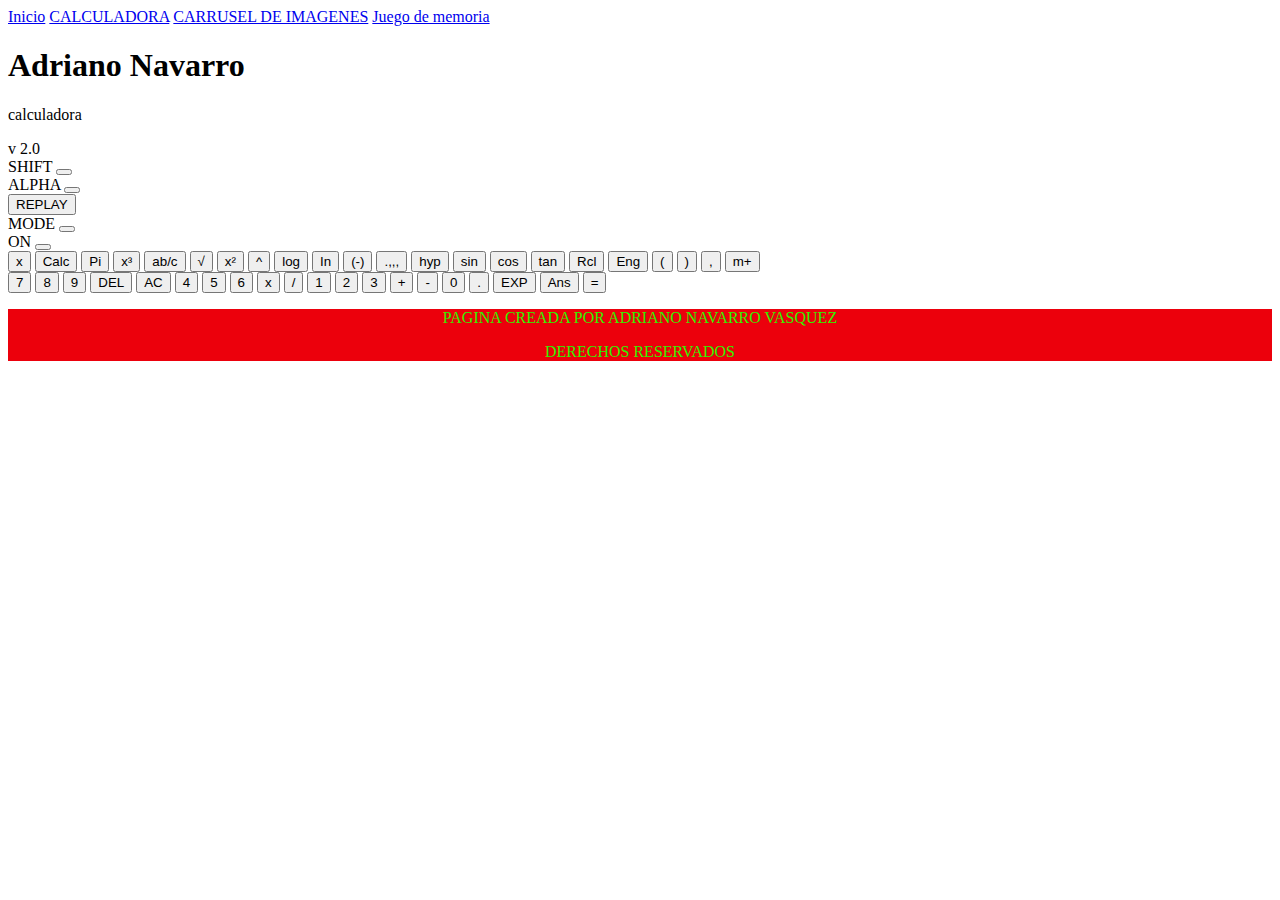
==== calcu.html @ 763981da "Add files via upload" ====
<!DOCTYPE html>
<html lang="en">
<head>
<meta charset="UTF-8">
<meta http-equiv="X-UA-Compatible" content="IE=edge">
<meta name="viewport" content="width=device-width, initial-scale=1.0">
<title>Calculator by Adriano</title>
<link rel="stylesheet" href="./CSS/calcu.css">
</head>
<body>
    <nav>
        <a href="./historia.html">Inicio</a>
        <a href="./calcu.html">CALCULADORA</a>
        <a href="./carrusel.html">CARRUSEL DE IMAGENES</a>
        <a href="./juego.html">Juego de memoria</a>
    </nav>
<main class="container-all">
    <h1>Adriano Navarro</h1>
    <div class="back-op">
        <div class="field-name">
            <p>calculadora</p>
            <span>v 2.0</span>
        </div>
        <div class="field-result"> 
            <div class="show-op turn-on-off" id="texto"></div>
            <input readonly autocomplete="off" id="results_calc" type="hidden" value="" size="28" maxlength="25">
            <div class="show-result"></div>
        </div>
        <section class="container">
            <div class="btn-column">
                <span>SHIFT</span>
                <button class="btn"></button>
            </div>
            <div class="btn-column">
                <span>ALPHA</span>
                <button class="btn"></button>
            </div>
            <button class="btn-replay">REPLAY</button>
            <div class="btn-column">
                <span>MODE</span>
                <button class="btn"></button>
            </div>
            <div class="btn-column">
                <span>ON</span> 
                <button class="btn onOff"></button>
            </div>
        </section>
        <section class="container-one">
            <button class="btn-cs x-1" value="*">x</button> 
            <button class="btn-cs" value="equal">Calc</button>
            <span class="btn-cs opacity"></span>
            <span class="btn-cs opacity"></span>
            <button class="btn-cs">Pi</button>
            <button class="btn-cs x3" value="pow">x³</button>
            <button class="btn-cs">ab/c</button>
            <button class="btn-cs" value="sqrt">√</button>
            <button class="btn-cs" value="sq">x²</button>
            <button class="btn-cs" value="^">^</button>
            <button class="btn-cs" value="log">log</button>
            <button class="btn-cs" value="ln">In</button>
            <button class="btn-cs" value="-">(-)</button>
            <button class="btn-cs">.,,,</button>
            <button class="btn-cs">hyp</button>
            <button class="btn-cs" value="sin">sin</button>
            <button class="btn-cs" value="cos">cos</button>
            <button class="btn-cs" value="tan">tan</button>
            <button class="btn-cs">Rcl</button>
            <button class="btn-cs">Eng</button>
            <button class="btn-cs" value="(">(</button>
            <button class="btn-cs" value=")">)</button>
            <button class="btn-cs" value=",">,</button>
            <button class="btn-cs" value="+">m+</button>
        </section>
        <section class="container-two">
            <button class="btn-math" value="7">7</button>
            <button class="btn-math" value="8">8</button>
            <button class="btn-math" value="9">9</button>
            <button class="btn-math btn-action" value="del">DEL</button>
            <button class="btn-math btn-action" value="clear">AC</button>
            <button class="btn-math" value="4">4</button>
            <button class="btn-math" value="5">5</button>
            <button class="btn-math" value="6">6</button>
            <button class="btn-math" value="*">x</button>
            <button class="btn-math" value="/">/</button>
            <button class="btn-math" value="1">1</button>
            <button class="btn-math" value="2">2</button>
            <button class="btn-math" value="3">3</button>
            <button class="btn-math" value="+">+</button>
            <button class="btn-math" value="-">-</button>
            <button class="btn-math" value="0">0</button>
            <button class="btn-math">.</button>
            <button class="btn-math" value="exp">EXP</button>
            <button class="btn-math" value="ans">Ans</button>
            <button class="btn-math" value="equal">=</button>
        </section>
    </div>      
</main> 
</body>
<script src="calculadora.js"></script>
<footer>
    <footer style="background-color:rgb(236, 0, 12); width: 100%; height: 20%; color: rgb(48, 241, 0); text-align: right"> 
        <p style="text-align:center ;">PAGINA CREADA POR ADRIANO NAVARRO VASQUEZ </p>
        <p style="text-align:center ;">DERECHOS RESERVADOS </p>
</footer>
</html>
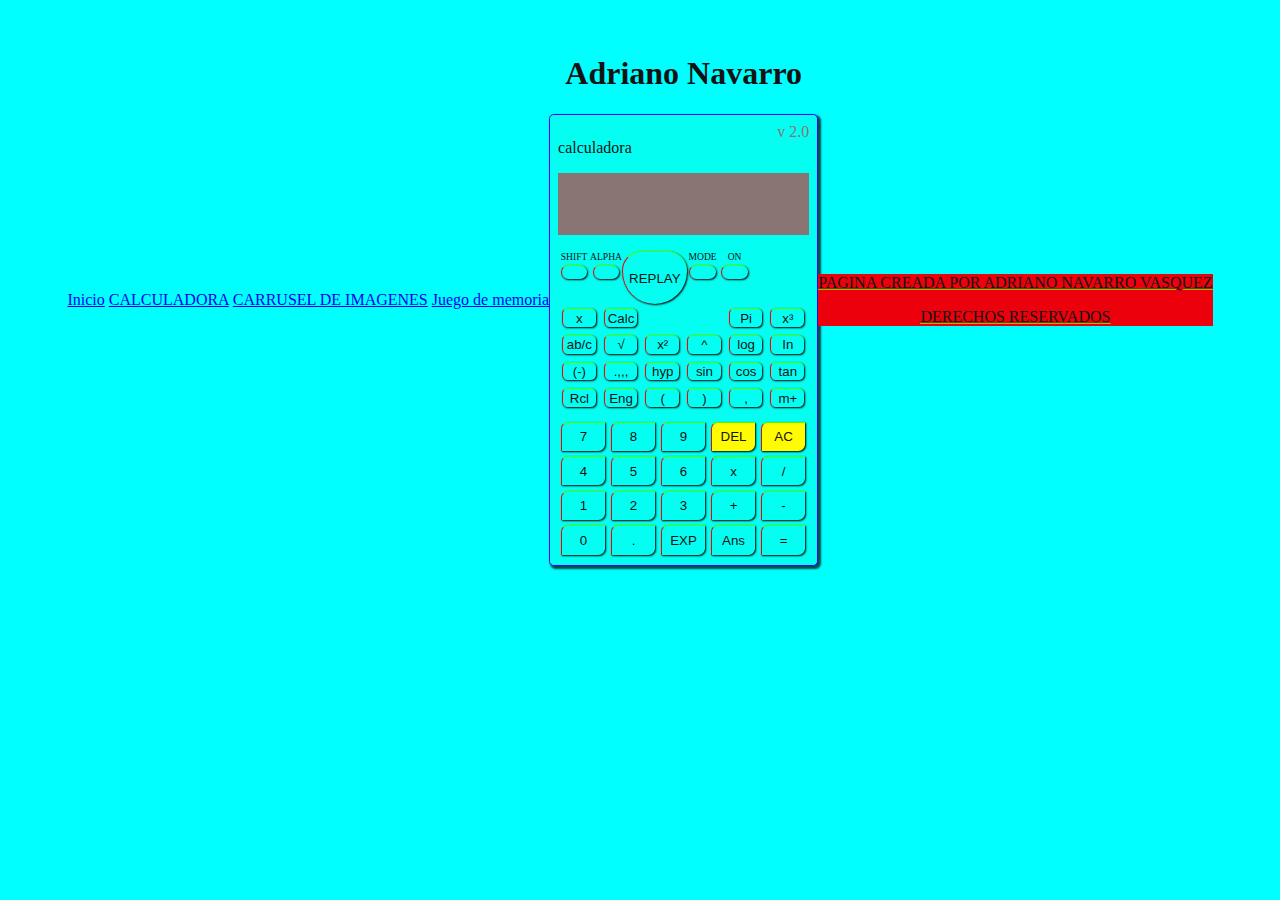
==== commit d03875ef: "Update calcu.html" ====
--- a/calcu.html
+++ b/calcu.html
@@ -9,7 +9,7 @@
 </head>
 <body>
     <nav>
-        <a href="./historia.html">Inicio</a>
+        <a href="./index.html">Inicio</a>
         <a href="./calcu.html">CALCULADORA</a>
         <a href="./carrusel.html">CARRUSEL DE IMAGENES</a>
         <a href="./juego.html">Juego de memoria</a>
@@ -96,10 +96,10 @@
     </div>      
 </main> 
 </body>
-<script src="calculadora.js"></script>
+<script src="./js/calculadora.js"></script>
 <footer>
     <footer style="background-color:rgb(236, 0, 12); width: 100%; height: 20%; color: rgb(48, 241, 0); text-align: right"> 
         <p style="text-align:center ;">PAGINA CREADA POR ADRIANO NAVARRO VASQUEZ </p>
         <p style="text-align:center ;">DERECHOS RESERVADOS </p>
 </footer>
-</html>+</html>
--- a/CSS/calcu.css
+++ b/CSS/calcu.css
@@ -0,0 +1,355 @@
+:root {
+--bg-color: #47fa00;
+--cont-color: #04fff2;
+--black: rgb(0, 0, 0);
+--gris: rgb(47, 0, 255);
+--white: rgb(19, 19, 19);
+--display: #887574;
+--btn-action: #fffb00;
+--git-chendo: #00eeff;
+}
+body {
+    background-color: var(--bg-color);
+    height: 100vh;
+    display: flex;
+    justify-content: center;
+    align-items: center;
+    user-select: none;
+    overflow: hidden;
+}
+
+body{
+    margin: 0;
+}
+
+body{
+    height: 600px;
+    background-color: cyan;
+    background-image: url("https://o.quizlet.com/QL5p-W2ruf5P4-LAy63fxQ_b.jpg");
+    background-repeat: no-repeat;
+    background-size: 100%;
+    background-position-x: center;
+    background-position-y: center;
+    background-attachment: fixed;
+}
+
+title{
+    color: darkgoldenrod;
+}
+
+.prueba{
+    width: 100%;
+    min-height: 500px;
+    position: relative;
+    overflow: hidden;
+}
+
+#testo1{
+    color:aliceblue
+} 
+
+td{
+    color: rgb(0, 128, 0);
+}
+
+video{
+    position: absolute;
+    left: 0;
+    height: 100%;
+    z-index: -1;
+}
+table, th,td{
+    border-style: dashed;
+    border-width: 2px solid;
+    border-color: rgb(255, 0, 51);
+}
+
+
+table{
+    width: 100%;
+    text-align: center;
+    border-collapse: collapse;
+}
+
+td img{
+    width: 50%;
+}
+
+th{
+    height: 50px;
+    background-color: rgb(0, 217, 255);
+}
+
+td{
+    height: 30px;
+    vertical-align: middle;    /*bottom=abajo, middle=centro, top=arriba*/
+}
+
+tr:hover{
+    background-color: aqua;
+}
+
+ul{
+    list-style-type: none;/*quitar viñetas*/
+    margin: 0;/*espacio externo*/
+    padding: 0;/*espacio interno*/
+    overflow: hidden;/*texto flotante este en el cuadr*/
+    background-color: rgb(131, 12, 243);
+}
+
+ol{
+    color:rgb(0, 225, 255)
+}
+
+
+li{
+    float: left;/*texto flotante*/
+}
+
+li a{
+    display: block;
+    color: rgb(30, 255, 0);
+    text-align: center;
+    padding: 14px 16px;
+    text-decoration: none;
+}
+
+li a:hover{
+    background-color: black;
+}
+
+/*seudocodigo que cambia al pasar el mouse*/
+
+li a:hover{
+    background-color: gold;
+    color: coral;
+}
+
+
+.tittle{
+    color: aquamarine;
+}
+
+.container{
+    width: 50%;
+    position: relative;
+}
+.mySlides{
+    display: none;
+}
+.mySlides img{
+    width: 100%;
+}
+.prev,
+.next{
+    cursor: pointer;
+    position: absolute;
+    top: 50%;
+    width: auto;
+    margin-top: -22px;
+    padding: 16px;
+    color: #fff;
+    font-weight: bold;
+    font-size: 18px;
+    transition: 0.6 ease;
+    border-radius: 0 3px 3px 0;
+    user-select: none;
+    border:  solid #fff 2px;
+}
+.next {
+    right: 0;
+    border-radius: 3px 0 0 3px;
+}
+.prev:hover,
+.next:hover{
+    background-color: rgba(0, 0, 0, 0.8);
+}
+.elements{
+    text-align: center;
+}
+.quadrate{
+    cursor: pointer;
+    height: 4px;
+    width: 50px;
+    margin: 0 2px;
+    background-color: #717171;
+    display: inline-block;
+    transition: background-color 0.6s ease;
+    border-radius: 2px;
+}
+.active, .quadrate:hover{
+    background-color: #fff;
+}
+@media screen and (max-width:900px) {
+    .container{
+        width: 100%;
+    }
+}
+@media screen and (max-width:500px) {
+    .container{
+        width: 100%;
+    }
+    .prev,
+    .next{
+        padding: 5px;
+    }
+}
+
+footer{
+    background-color: none;
+    text-align: center;
+    color: aquamarine;
+    text-decoration: underline;
+    background-position: center center;
+    background-image: url("https://png.pngtree.com/thumb_back/fw800/background/20190223/ourmid/pngtree-violet-blue-neon-strip-dynamic-banner-background-curvebeamlightneon-lightviolet-blue-image_83239.jpg");
+    background-size: cover;
+}
+
+h1 {
+    text-align: center;
+    display: flex;
+    justify-content: center;
+    align-items: center;
+    color: var(--white);
+}
+i.fa-github {
+    font-size: 1em;
+    color: var(--git-chendo);
+}
+h1 a {
+    text-decoration: none;
+    color: rgb(95, 255, 2);
+}
+
+.turn-on-off {
+    visibility: hidden;
+}
+
+.field-name {
+    display: flex;
+    justify-content: space-between;
+}
+p {
+    color: var(--white);
+}
+.field-name span {
+    color: var(--display);
+}
+.back-op {
+    background-color: var(--cont-color);
+    padding: .5em;
+    border-radius: .3em;
+    width: 15.7em;
+    border: .01em double var(--gris);
+    box-shadow: 2px 2px 2px 1px rgba(0, 0, 0, .7);
+}
+.field-result {
+    background-color: var(--display);
+    display: flex;
+    flex-direction: column;
+    justify-content: space-between;
+    align-items: flex-start;
+    padding: .3em 0;
+    width: 100%;
+    height: 3.3em;
+}
+.show-op { 
+    padding-left: .4em;
+    width: 15em;
+    overflow:hidden;
+    white-space:nowrap;
+    text-overflow: ellipsis;
+}
+.show-op::after {
+    content: '│';
+    color: var(--black);
+    animation: .9s animated  infinite;
+    -webkit-animation: .9s animated  infinite;
+}
+@keyframes animated {
+    from { opacity: 0; }
+    to { opacity: 1;}
+}
+.field-result input {
+    background-color: transparent;
+    padding-left: .4em;
+    user-select: none;
+    border: none;
+    outline: none;
+}
+.show-result {
+    margin: 0 .4em;
+    align-self: flex-end;
+    user-select: none;
+}
+.container {
+    display: flex;
+    justify-content: space-between;
+    margin-top: 1em;
+}
+.container-one {
+    display: grid;
+    grid-template-columns: repeat(6, 41.7px);
+    margin-bottom: .5em;
+}
+.container-two {
+    display: grid;
+    grid-template-columns: repeat(5, 50px);
+}
+button {
+    background-color: var(--cont-color);
+    border-top: 1px solid rgb(72, 255, 0);
+    border-left: 1px solid rgb(255, 0, 0);
+    border-right: none;
+    border-bottom: none;
+    box-shadow: 1px 1px 2px #000;
+    color: var(--white)
+}
+button:active {
+    background-color: #212429;
+}
+button.btn {
+    width: 2em;
+    height: 1em;
+    border-radius: 1em;
+}
+.btn-column {
+    display: flex;
+    flex-direction: column;
+}
+.btn-column span {
+    font-size: .6em;
+    text-align: center;
+    color: var(--white);
+}
+.btn {
+    padding: .5em;
+    margin: .2em;
+    cursor: pointer;
+}
+.btn-replay {
+    position: relative;
+    width: 5.5em;
+    height: 4em;
+    border-radius: 3em 3em 5em 5em;
+}
+
+.btn-cs {
+    padding: .1em;
+    margin: .3em;
+    border-radius: .4em;
+    cursor: pointer;
+}
+.opacity {
+    visibility: hidden;
+}
+
+.btn-math {
+    padding: .5em;
+    margin: .2em;
+    border-radius: .5em 0 .5em 0;
+    cursor: pointer;
+}
+.btn-action {
+    background-color: var(--btn-action);
+}